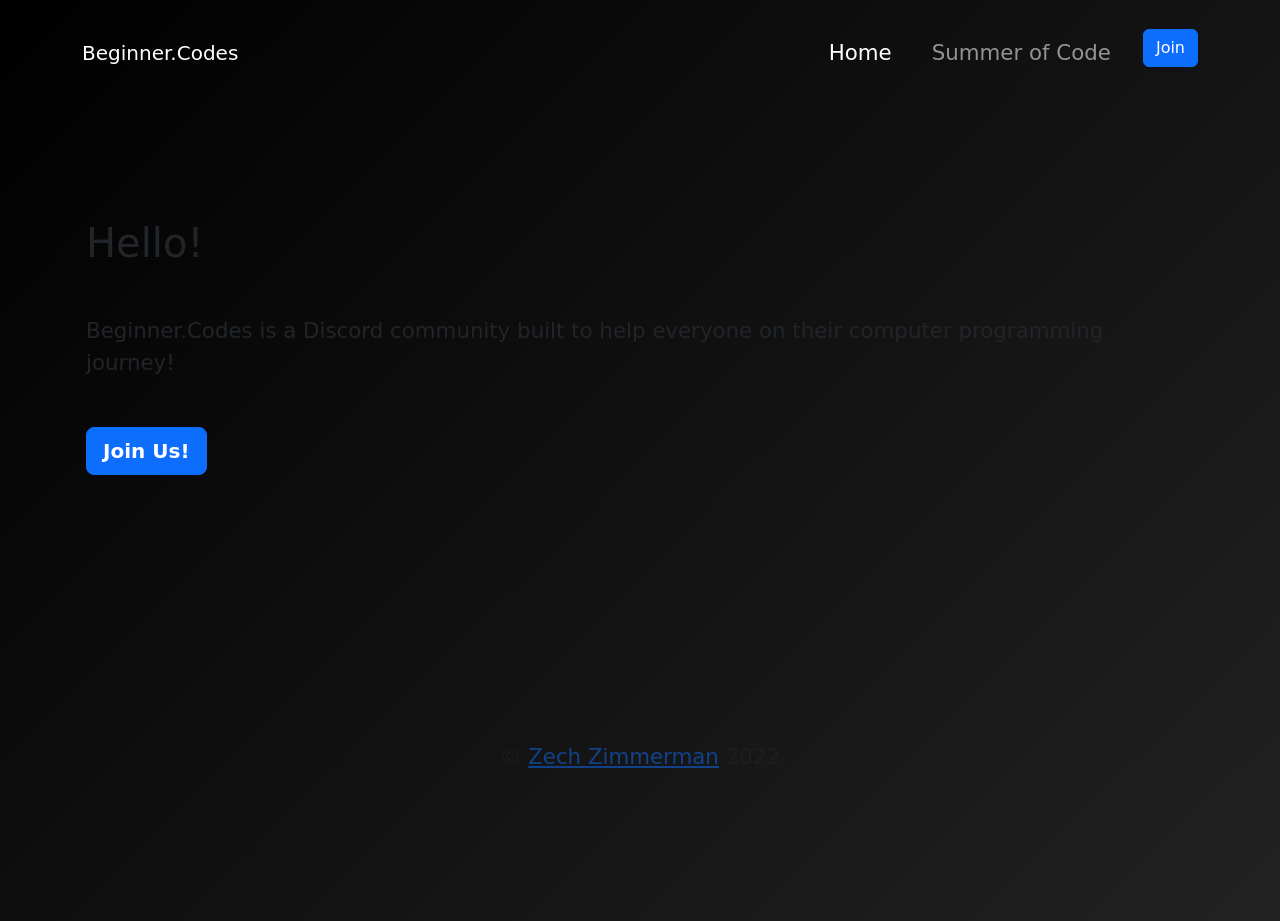
==== templates/index.html @ 737ec6ee "Add basic website" ====
<!doctype html>
<html lang="en">
  <head>
    <meta charset="utf-8">
    <meta name="viewport" content="width=device-width, initial-scale=1">
    <title>Bootstrap demo</title>
    <link href="https://cdn.jsdelivr.net/npm/bootstrap@5.2.0/dist/css/bootstrap.min.css" rel="stylesheet" integrity="sha384-gH2yIJqKdNHPEq0n4Mqa/HGKIhSkIHeL5AyhkYV8i59U5AR6csBvApHHNl/vI1Bx" crossorigin="anonymous">
    <link href="https://bootswatch.com/5/cyborg/bootstrap.min.css" rel="stylesheet">
    <style>
      body{
        background-image: linear-gradient(-45deg, #222, #000);
        font-size: 16pt;
        height: 100vh;
      }
      header{
        margin-top: 16pt;
        margin-bottom: 100pt;
      }
      footer{
        margin-top: 200pt;
        opacity: 0.5;
      }
    </style>
  </head>
  <body>
      <header>
        <nav class="navbar navbar-expand-lg  navbar-dark bg-darkposition-sticky">
            <div class="container">
                <a class="navbar-brand" href="/">Beginner.Codes</a>
                <button class="navbar-toggler" type="button" data-bs-toggle="collapse" data-bs-target="#navbarContent" aria-controls="navbarSupportedContent" aria-expanded="false" aria-label="Toggle navigation">
                    <span class="navbar-toggler-icon"></span>
                </button>
                <div class="collapse navbar-collapse" id="navbarContent">
                    <ul class="navbar-nav ms-auto mb-2 mb-lg-0">
                        <li class="nav-item me-4">
                            <a class="nav-link active" href="/">Home</a>
                        </li>
                        <li class="nav-item me-4">
                            <a class="nav-link" href="https://soc.beginner.codes">Summer of Code</a>
                        </li>
                        <li class="nav-item">
                            <a class="btn btn-primary" href="/discord">Join</a>
                        </li>
                    </ul>
                </div>
            </div>
        </nav>
      </header>
      <main class="container px-3 mt-5">
        <h1 class="mb-5">Hello!</h1>
        <p>Beginner.Codes is a Discord community built to help everyone on their computer programming journey!</p></p>
        <p class="lead mt-5">
          <a href="/discord" class="btn btn-lg btn-primary fw-bold">Join Us!</a>
        </p>
      </main>
      <footer class="container text-center">
        <p>&copy; <a href="https://zech.codes/">Zech Zimmerman</a> 2022</p>
      </footer>
      <script src="https://cdn.jsdelivr.net/npm/bootstrap@5.2.0/dist/js/bootstrap.bundle.min.js" integrity="sha384-A3rJD856KowSb7dwlZdYEkO39Gagi7vIsF0jrRAoQmDKKtQBHUuLZ9AsSv4jD4Xa" crossorigin="anonymous"></script>
  </body>
</html>
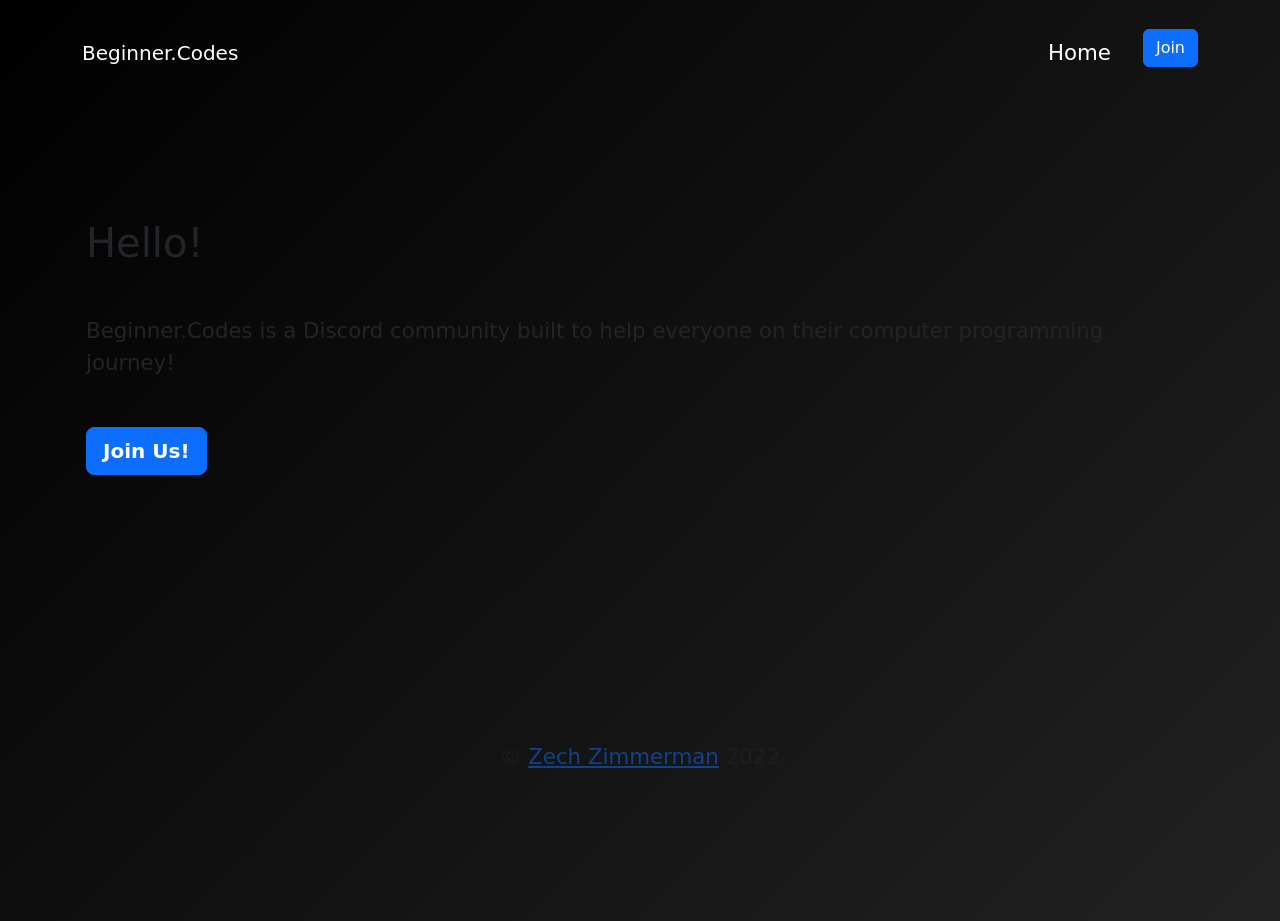
==== commit 16316451: "Remove SOC link" ====
--- a/templates/index.html
+++ b/templates/index.html
@@ -3,7 +3,7 @@
   <head>
     <meta charset="utf-8">
     <meta name="viewport" content="width=device-width, initial-scale=1">
-    <title>Bootstrap demo</title>
+    <title>Beginner.Codes</title>
     <link href="https://cdn.jsdelivr.net/npm/bootstrap@5.2.0/dist/css/bootstrap.min.css" rel="stylesheet" integrity="sha384-gH2yIJqKdNHPEq0n4Mqa/HGKIhSkIHeL5AyhkYV8i59U5AR6csBvApHHNl/vI1Bx" crossorigin="anonymous">
     <link href="https://bootswatch.com/5/cyborg/bootstrap.min.css" rel="stylesheet">
     <style>
@@ -35,9 +35,6 @@
                         <li class="nav-item me-4">
                             <a class="nav-link active" href="/">Home</a>
                         </li>
-                        <li class="nav-item me-4">
-                            <a class="nav-link" href="https://soc.beginner.codes">Summer of Code</a>
-                        </li>
                         <li class="nav-item">
                             <a class="btn btn-primary" href="/discord">Join</a>
                         </li>
@@ -58,4 +55,4 @@
       </footer>
       <script src="https://cdn.jsdelivr.net/npm/bootstrap@5.2.0/dist/js/bootstrap.bundle.min.js" integrity="sha384-A3rJD856KowSb7dwlZdYEkO39Gagi7vIsF0jrRAoQmDKKtQBHUuLZ9AsSv4jD4Xa" crossorigin="anonymous"></script>
   </body>
-</html>+</html>
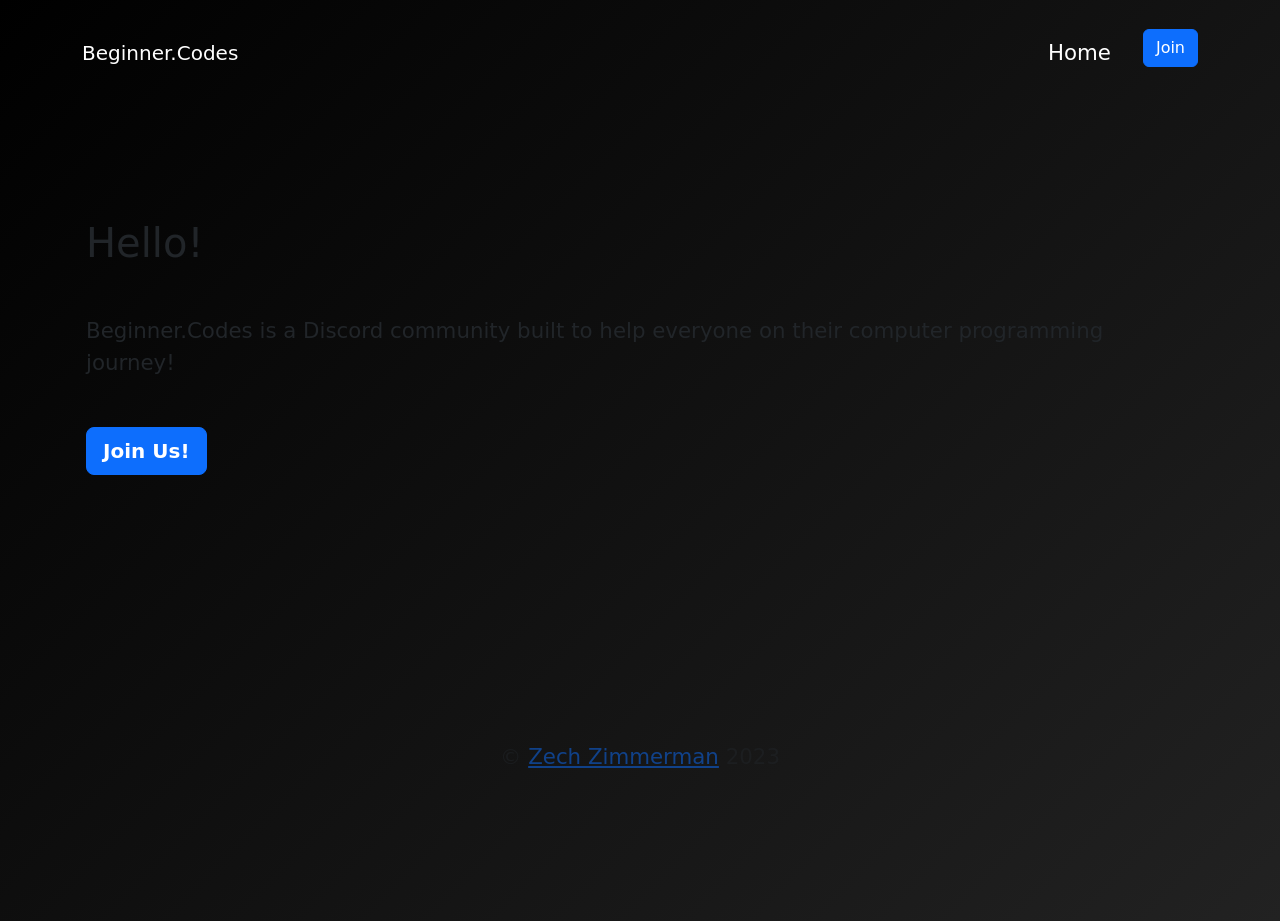
==== commit b6ecffe1: "Update copyright" ====
--- a/templates/index.html
+++ b/templates/index.html
@@ -51,7 +51,7 @@
         </p>
       </main>
       <footer class="container text-center">
-        <p>&copy; <a href="https://zech.codes/">Zech Zimmerman</a> 2022</p>
+        <p>&copy; <a href="https://zech.codes/">Zech Zimmerman</a> 2023</p>
       </footer>
       <script src="https://cdn.jsdelivr.net/npm/bootstrap@5.2.0/dist/js/bootstrap.bundle.min.js" integrity="sha384-A3rJD856KowSb7dwlZdYEkO39Gagi7vIsF0jrRAoQmDKKtQBHUuLZ9AsSv4jD4Xa" crossorigin="anonymous"></script>
   </body>
